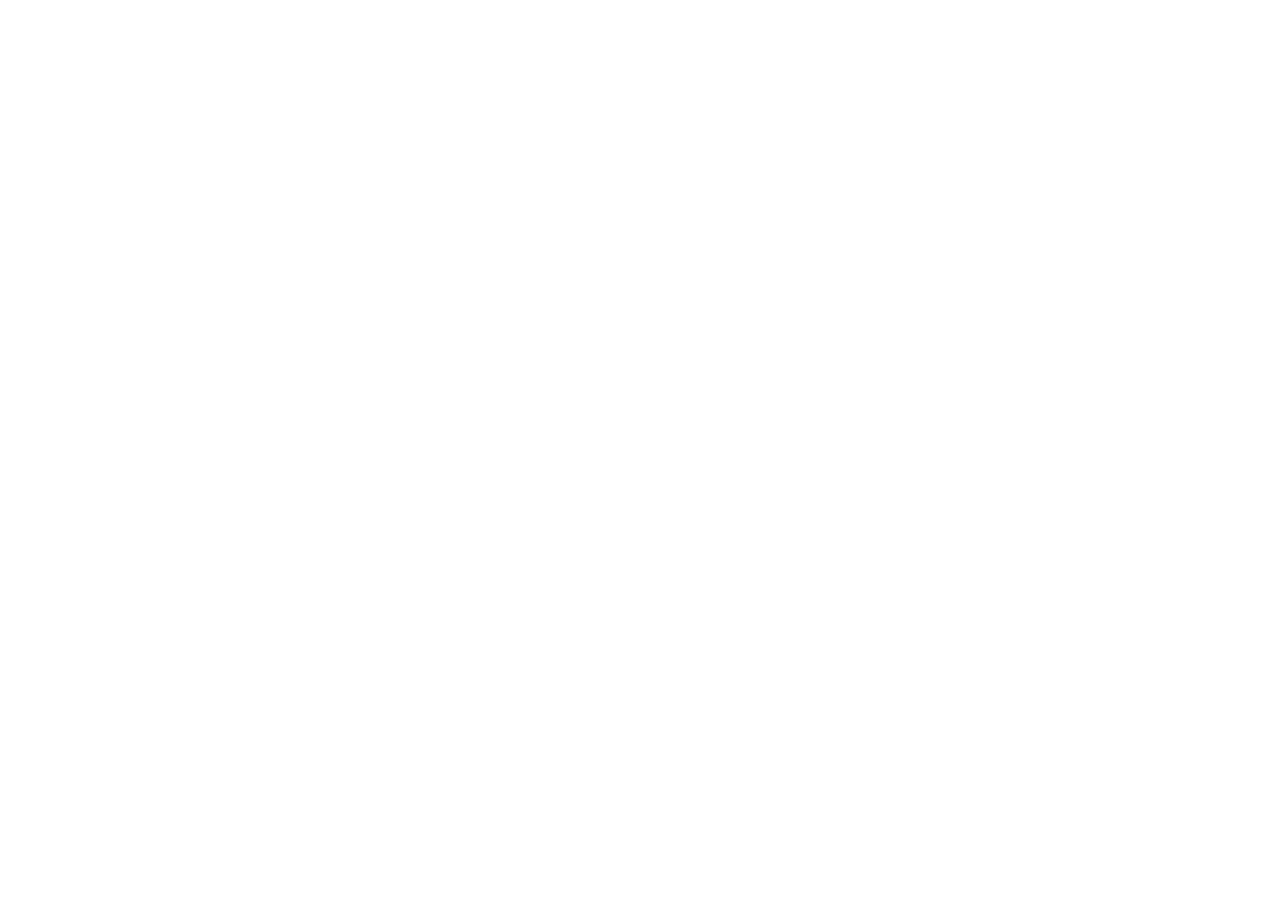
==== index.html @ 1b9a0b45 "import bootstrap and fontawasome links" ====
<!DOCTYPE html>
<html lang="en">
  <head>
    <meta charset="UTF-8" />
    <meta name="viewport" content="width=device-width, initial-scale=1.0" />
    <title>Sopiko Abulidze</title>
    <link
      rel="stylesheet"
      href="https://maxcdn.bootstrapcdn.com/bootstrap/4.2.1/css/bootstrap.min.css"
      type="text/css"
    />
    <link
      rel="stylesheet"
      href="https://use.fontawesome.com/releases/v5.0.10/css/all.css"
      integrity="sha384-+d0P83n9kaQMCwj8F4RJB66tzIwOKmrdb46+porD/OvrJ+37WqIM7UoBtwHO6Nlg"
      crossorigin="anonymous"
    />
    <title>Rosie</title>
  </head>
  <body></body>
</html>
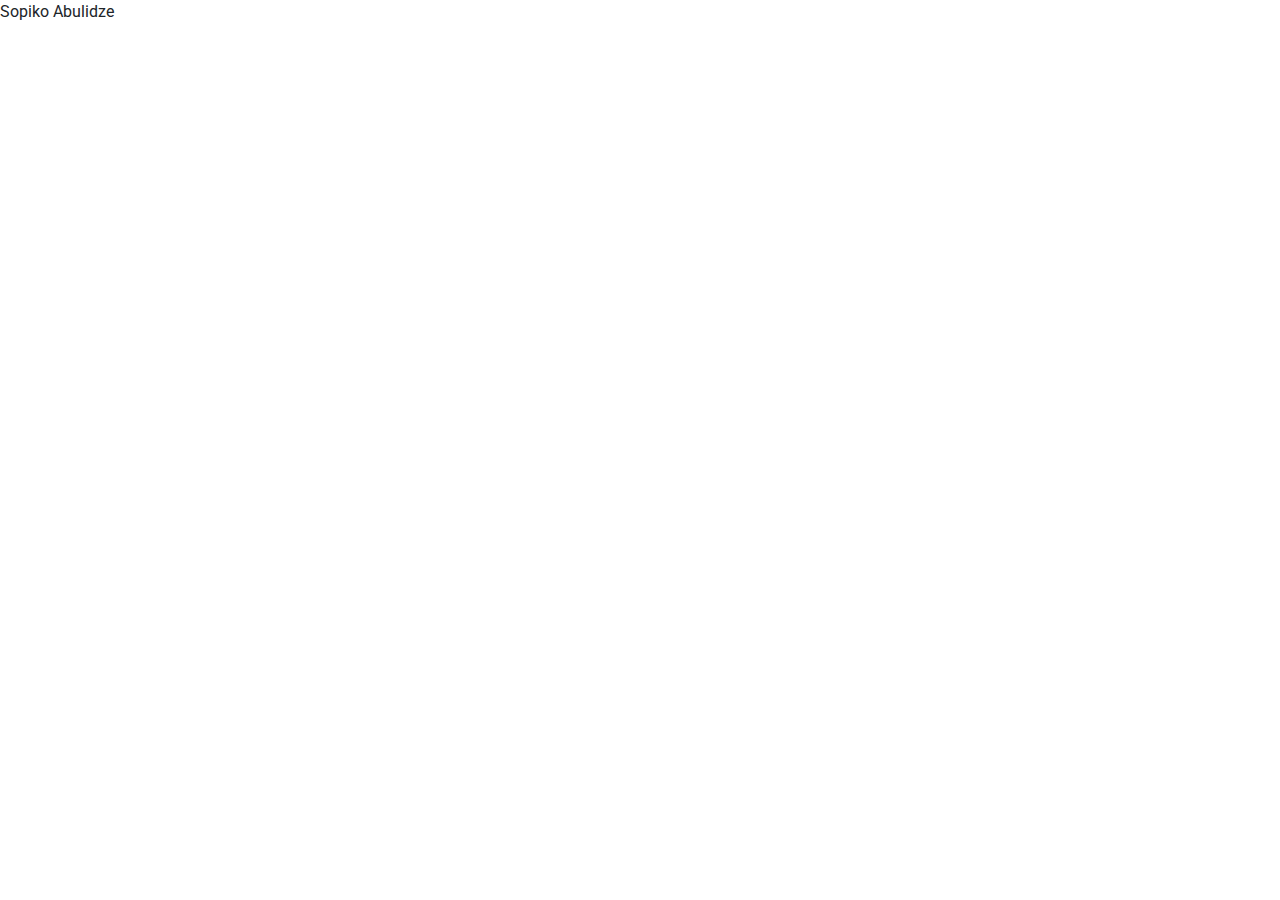
==== commit 1b4fed2f: "import google fonts" ====
--- a/index.html
+++ b/index.html
@@ -15,7 +15,14 @@
       integrity="sha384-+d0P83n9kaQMCwj8F4RJB66tzIwOKmrdb46+porD/OvrJ+37WqIM7UoBtwHO6Nlg"
       crossorigin="anonymous"
     />
-    <title>Rosie</title>
+    <link rel="stylesheet" href="assets/css/style.css"
+    <title>Sopiko Abulidze</title>
   </head>
-  <body></body>
+  <body>
+    <header>
+      <div></div>
+    </header>
+    <section></section>
+    <footer></footer>
+  </body>
 </html>
--- a/assets/css/style.css
+++ b/assets/css/style.css
@@ -0,0 +1 @@
+@import url("https://fonts.googleapis.com/css?family=Roboto:100,200,300,400,500,600,700|Exo:100,200,300,400,500,600,700");
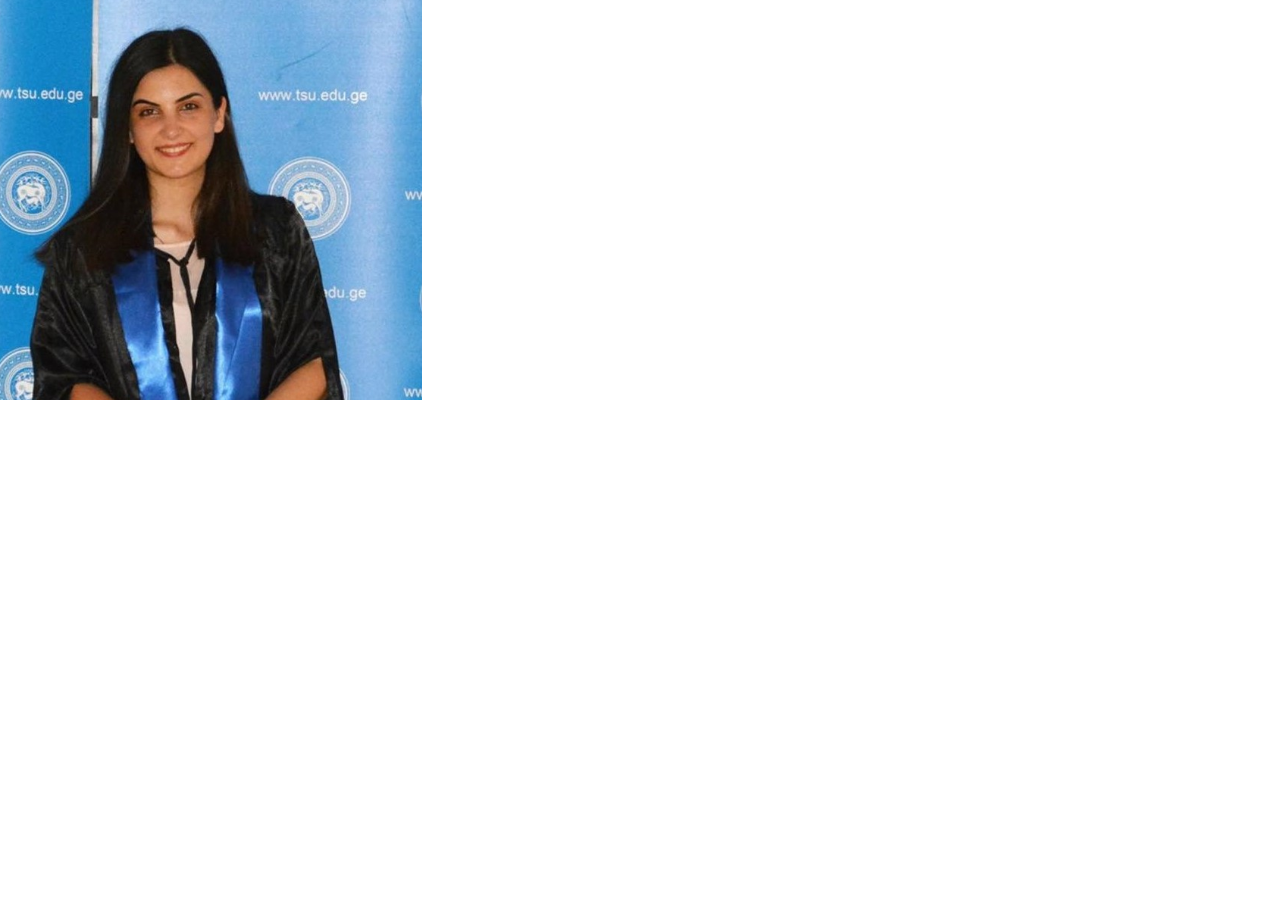
==== commit 1cfb9a05: "ubload picture and give styles to it" ====
--- a/index.html
+++ b/index.html
@@ -3,7 +3,7 @@
   <head>
     <meta charset="UTF-8" />
     <meta name="viewport" content="width=device-width, initial-scale=1.0" />
-    <title>Sopiko Abulidze</title>
+    <meta http-equiv="X-UA-Compatible" content="ie=edge" />
     <link
       rel="stylesheet"
       href="https://maxcdn.bootstrapcdn.com/bootstrap/4.2.1/css/bootstrap.min.css"
@@ -11,16 +11,18 @@
     />
     <link
       rel="stylesheet"
-      href="https://use.fontawesome.com/releases/v5.0.10/css/all.css"
-      integrity="sha384-+d0P83n9kaQMCwj8F4RJB66tzIwOKmrdb46+porD/OvrJ+37WqIM7UoBtwHO6Nlg"
-      crossorigin="anonymous"
+      href="https://maxcdn.bootstrapcdn.com/font-awesome/4.7.0/css/font-awesome.min.css"
+      type="text/css"
     />
-    <link rel="stylesheet" href="assets/css/style.css"
-    <title>Sopiko Abulidze</title>
+    <link rel="stylesheet" href="assets/css/style.css" />
+    <title>Sopiko abulidze</title>
   </head>
   <body>
     <header>
-      <div></div>
+      <div class="row">
+        <a class="col-md-4 logo" href="index.html"></a>
+        <div class="col-md-8"></div>
+      </div>
     </header>
     <section></section>
     <footer></footer>
--- a/assets/css/style.css
+++ b/assets/css/style.css
@@ -1 +1,15 @@
 @import url("https://fonts.googleapis.com/css?family=Roboto:100,200,300,400,500,600,700|Exo:100,200,300,400,500,600,700");
+
+header {
+  margin: 0;
+}
+.logo {
+  background: url(../images/sopiko.jpg);
+  background-position: center;
+  background-repeat: no-repeat;
+  background-size: cover;
+  min-height: 400px;
+  /* transition: all 0.5s ease-in-out;
+  -moz-transition: all 0.5s ease-in-out;
+  -webkit-transition: all 0.5s ease-in-out; */
+}
